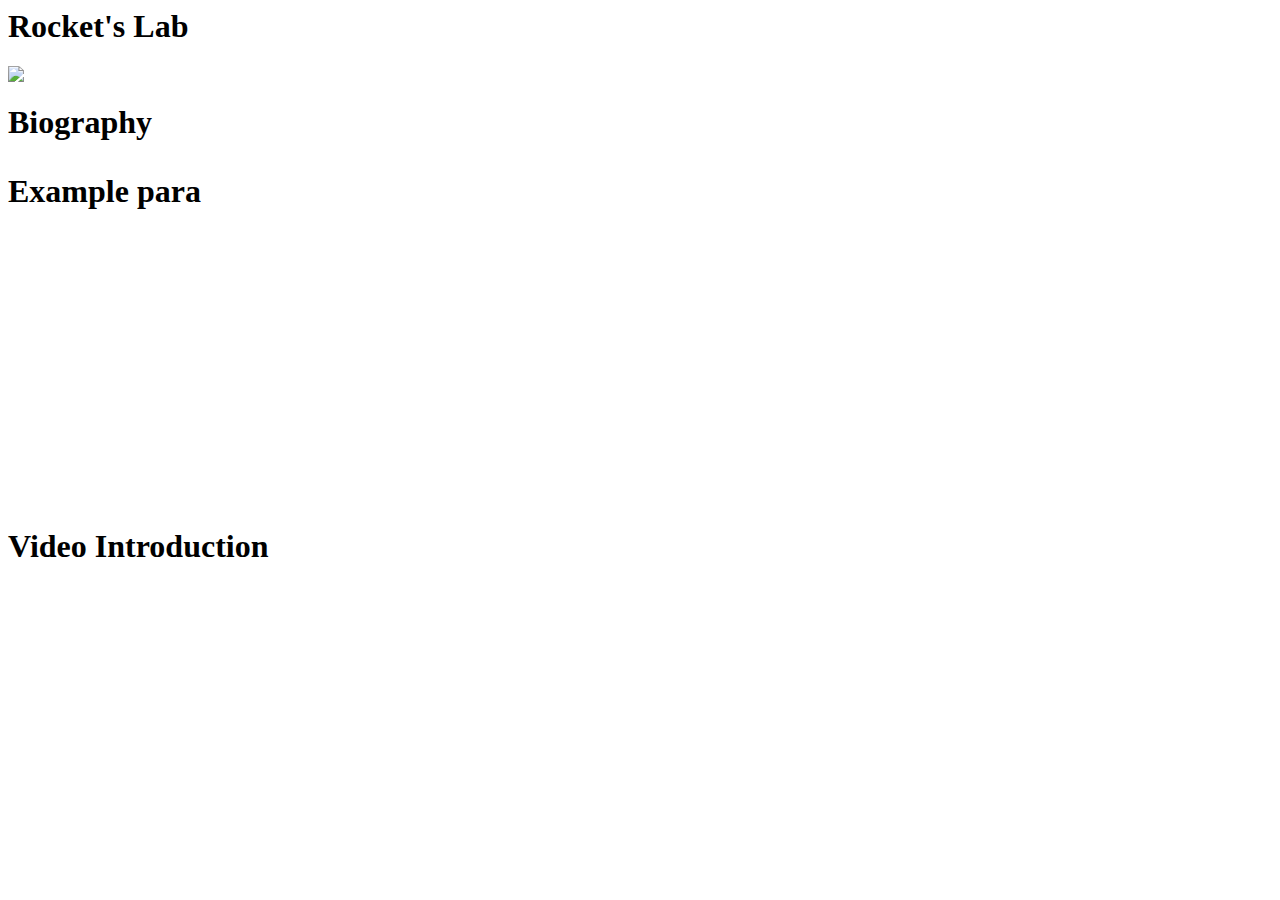
==== index.html @ 4761eb6d "Update index.html" ====
<html>
    
<head>   
    <title> Rocket's Lab </title>
</head>  
    
<body>   
    <h1>Rocket's Lab</h1>
    <img src="https://static.wikia.nocookie.net/deathbattlefanon/images/3/39/Excalibur_Render.png" target= "pic"  <br> 
    <h1>Biography</h>
    <p> Example para</p>
     <h1>Video Introduction</h>
    <iframe width="560" height="315" src="https://www.youtube.com/embed/pt4qkWORaRQ?si=K2SHFCsdoMhHltWD" title="YouTube video player" frameborder="0" allow="accelerometer; autoplay; clipboard-write; encrypted-media; gyroscope; picture-in-picture; web-share" allowfullscreen></iframe>
</body> 
    
</html>
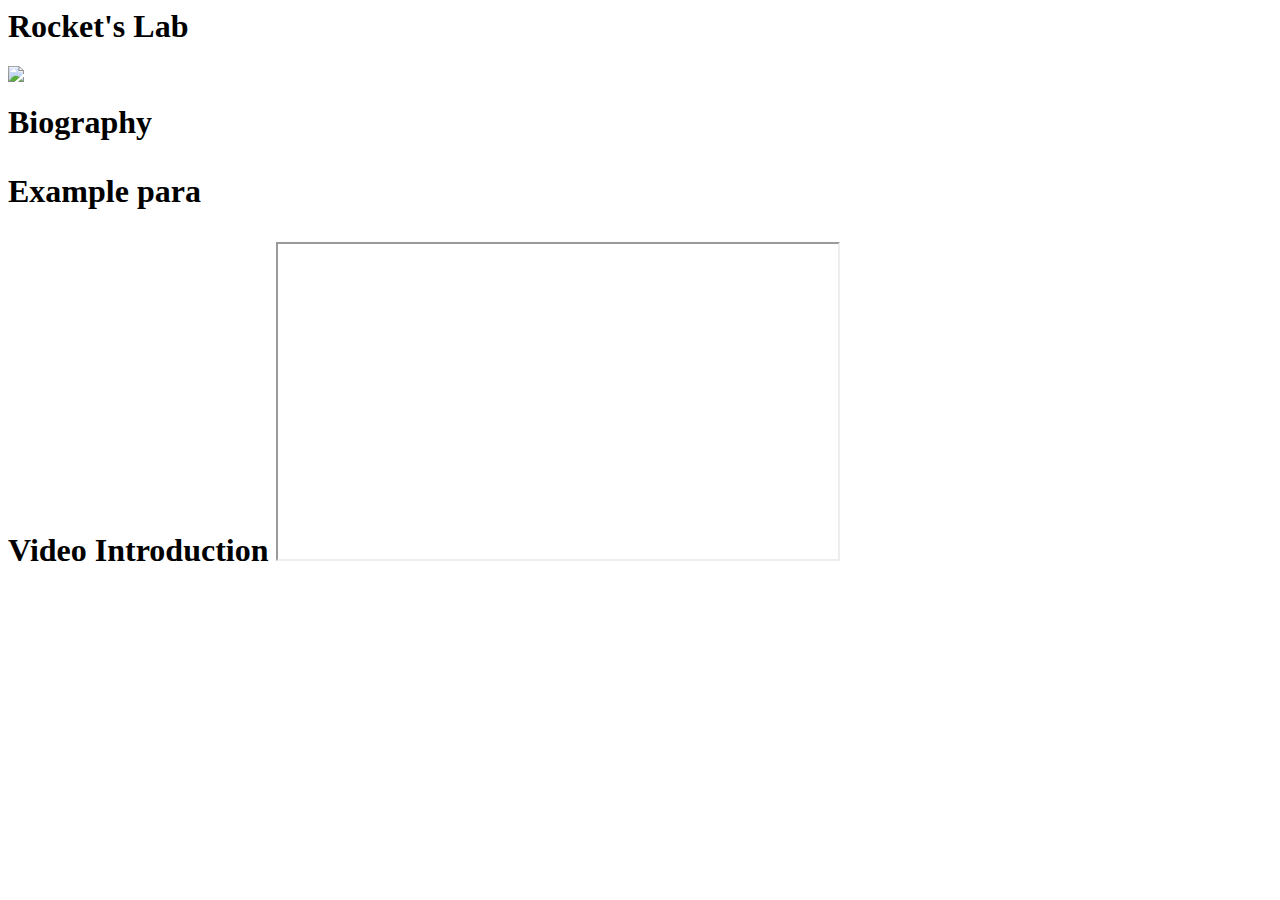
==== commit 091ec2cd: "Update index.html" ====
--- a/index.html
+++ b/index.html
@@ -10,7 +10,8 @@
     <h1>Biography</h>
     <p> Example para</p>
      <h1>Video Introduction</h>
-    <iframe width="560" height="315" src="https://www.youtube.com/embed/pt4qkWORaRQ?si=K2SHFCsdoMhHltWD" title="YouTube video player" frameborder="0" allow="accelerometer; autoplay; clipboard-write; encrypted-media; gyroscope; picture-in-picture; web-share" allowfullscreen></iframe>
+    <iframe width="560" height="315" 
+        src="https://www.youtube.com/embed/pt4qkWORaRQ?si=K2SHFCsdoMhHltWD"</iframe>
 </body> 
     
 </html>
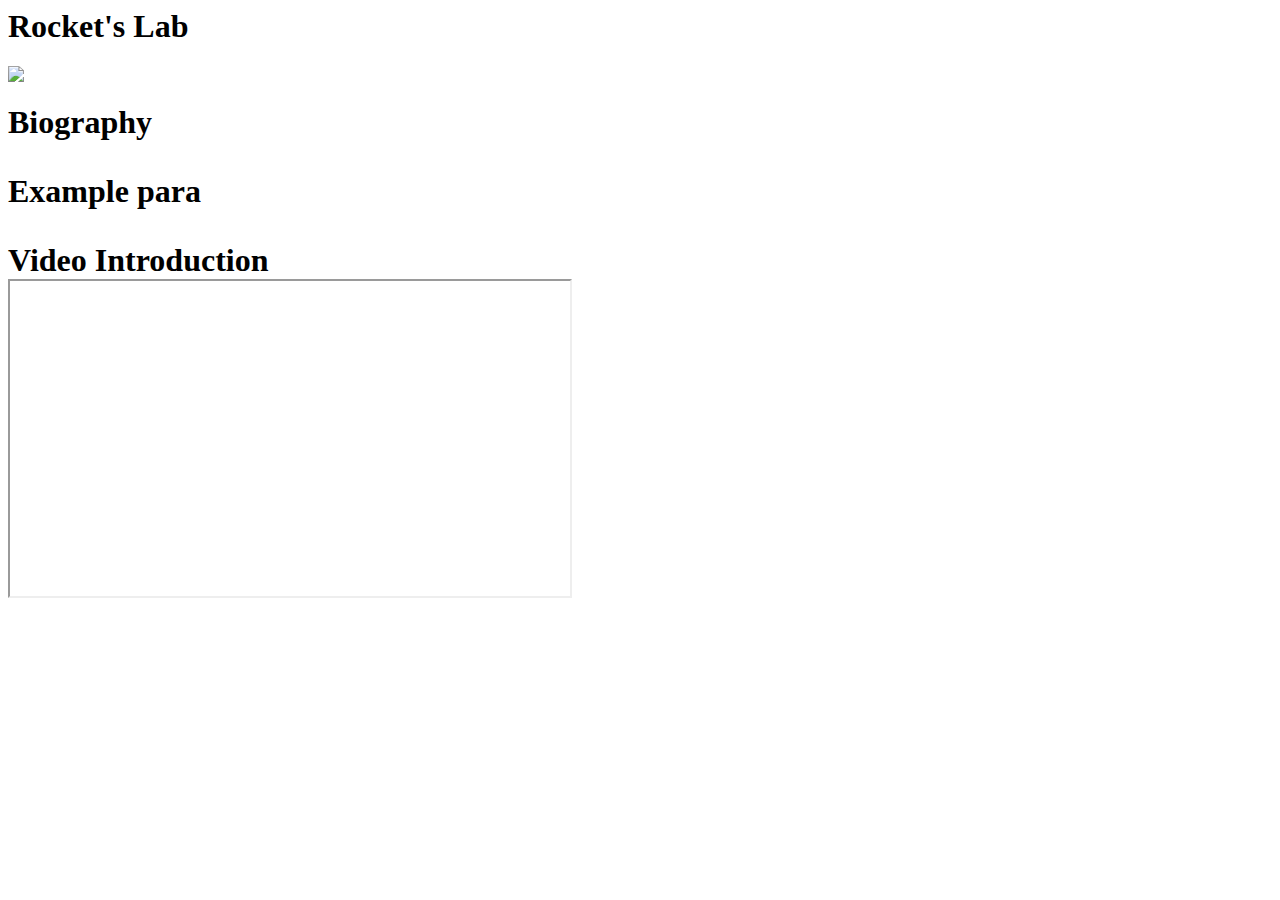
==== commit 8e5e338f: "Update index.html" ====
--- a/index.html
+++ b/index.html
@@ -10,8 +10,9 @@
     <h1>Biography</h>
     <p> Example para</p>
      <h1>Video Introduction</h>
+<br>
     <iframe width="560" height="315" 
-        src="https://www.youtube.com/embed/pt4qkWORaRQ?si=K2SHFCsdoMhHltWD"</iframe>
+        src="https://www.youtube.com/embed/pt4qkWORaRQ?si=K2SHFCsdoMhHltWD"></iframe>
 </body> 
     
 </html>
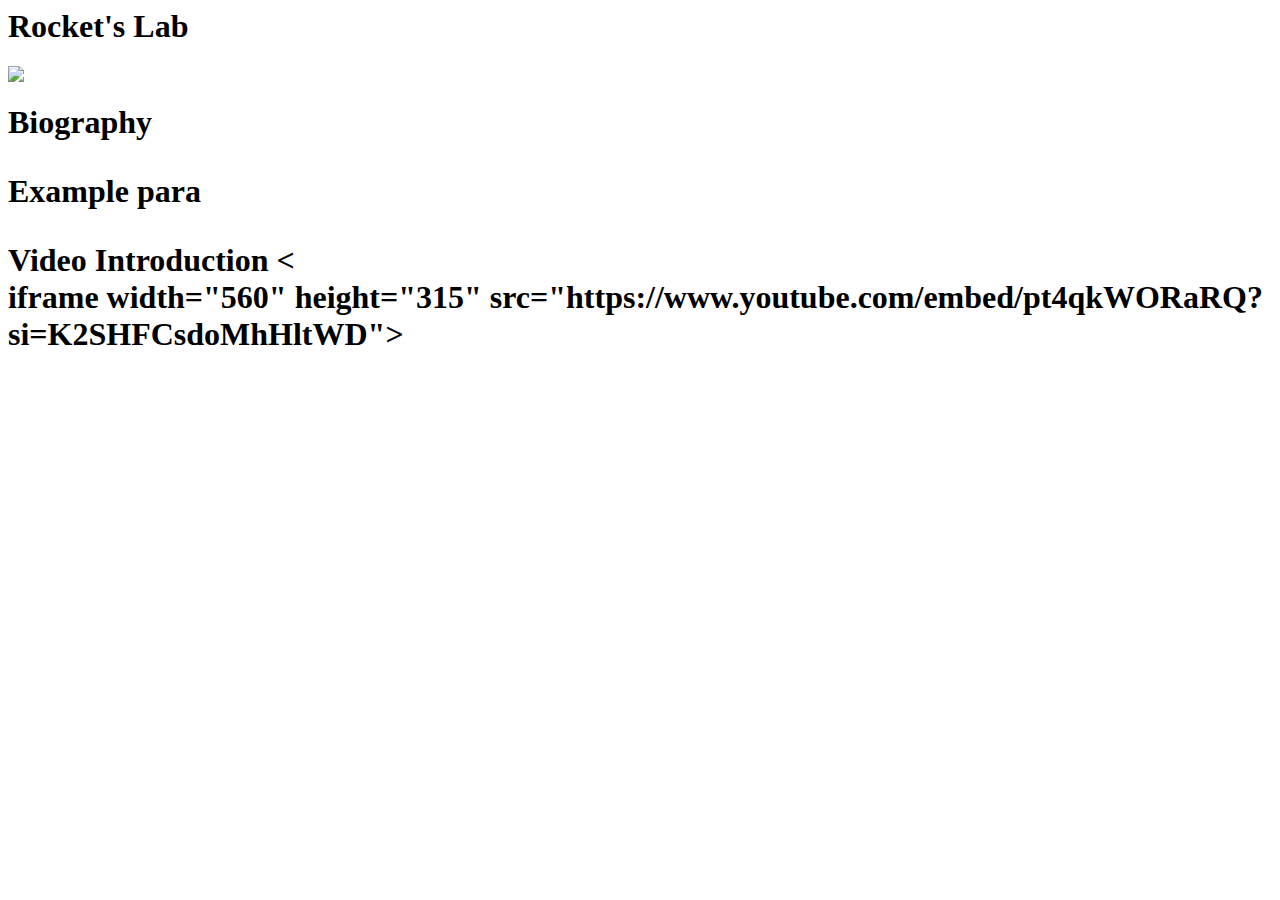
==== commit 8dd18f74: "Update index.html" ====
--- a/index.html
+++ b/index.html
@@ -10,8 +10,7 @@
     <h1>Biography</h>
     <p> Example para</p>
      <h1>Video Introduction</h>
-<br>
-    <iframe width="560" height="315" 
+    <<br>iframe width="560" height="315" 
         src="https://www.youtube.com/embed/pt4qkWORaRQ?si=K2SHFCsdoMhHltWD"></iframe>
 </body> 
     
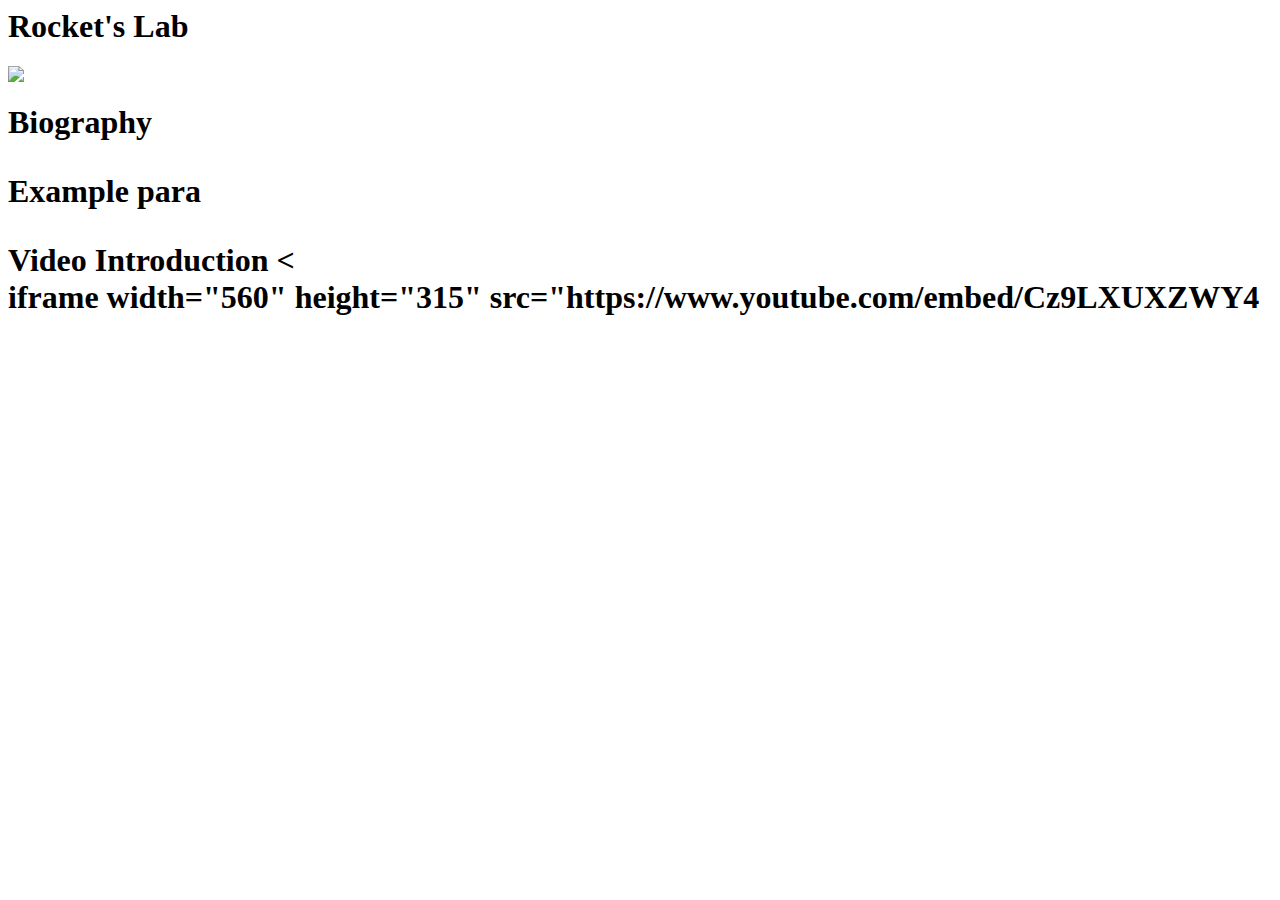
==== commit a6c97235: "Update index.html" ====
--- a/index.html
+++ b/index.html
@@ -10,8 +10,8 @@
     <h1>Biography</h>
     <p> Example para</p>
      <h1>Video Introduction</h>
-    <<br>iframe width="560" height="315" 
-        src="https://www.youtube.com/embed/pt4qkWORaRQ?si=K2SHFCsdoMhHltWD"></iframe>
+    <<br>iframe width="560" height="315"
+        src="https://www.youtube.com/embed/Cz9LXUXZWY4</iframe>
 </body> 
     
 </html>
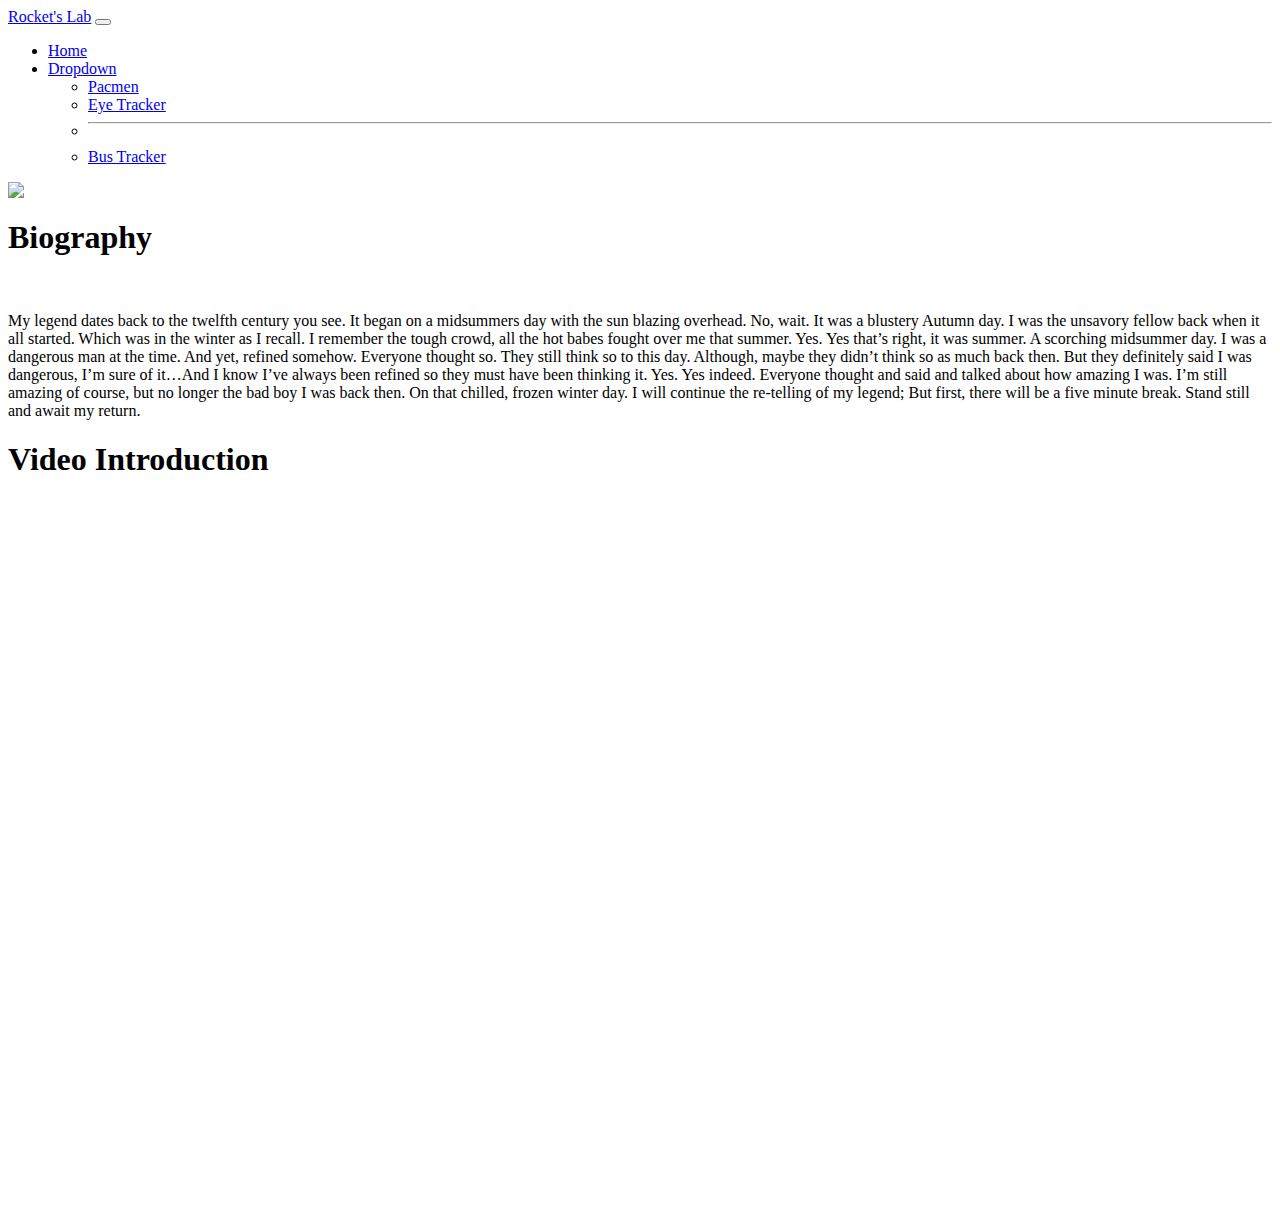
==== commit 69c65780: "Update index.html" ====
--- a/index.html
+++ b/index.html
@@ -1,17 +1,47 @@
 <html>
     
 <head>   
+    <link rel="stylesheet" href="Portfolio_CSS.css">
     <title> Rocket's Lab </title>
+    <link href="https://cdn.jsdelivr.net/npm/bootstrap@5.3.2/dist/css/bootstrap.min.css" rel="stylesheet" integrity="sha384-T3c6CoIi6uLrA9TneNEoa7RxnatzjcDSCmG1MXxSR1GAsXEV/Dwwykc2MPK8M2HN" crossorigin="anonymous">
 </head>  
     
 <body>   
-    <h1>Rocket's Lab</h1>
-    <img src="https://static.wikia.nocookie.net/deathbattlefanon/images/3/39/Excalibur_Render.png" target= "pic"  <br> 
-    <h1>Biography</h>
-    <p> Example para</p>
-     <h1>Video Introduction</h>
-    <<br>iframe width="560" height="315"
-        src="https://www.youtube.com/embed/Cz9LXUXZWY4</iframe>
+    <nav class="navbar navbar-expand-lg bg-body-tertiary">
+        <div class="container-fluid">
+          <a class="navbar-brand" href="#">Rocket's Lab</a>
+          <button class="navbar-toggler" type="button" data-bs-toggle="collapse" data-bs-target="#navbarSupportedContent" aria-controls="navbarSupportedContent" aria-expanded="false" aria-label="Toggle navigation">
+            <span class="navbar-toggler-icon"></span>
+          </button>
+          <div class="collapse navbar-collapse" id="navbarSupportedContent">
+            <ul class="navbar-nav me-auto mb-2 mb-lg-0">
+              <li class="nav-item">
+                <a class="nav-link active" aria-current="page" href="#">Home</a>
+                          <li class="nav-item dropdown">
+                <a class="nav-link dropdown-toggle" href="#" role="button" data-bs-toggle="dropdown" aria-expanded="false">
+                  Dropdown
+                </a>
+                <ul class="dropdown-menu">
+                  <li><a class="dropdown-item" href="#">Pacmen</a></li>
+                  <li><a class="dropdown-item" href="#">Eye Tracker</a></li>
+                  <li><hr class="dropdown-divider"></li>
+                  <li><a class="dropdown-item" href="#">Bus Tracker</a></li>
+                </ul>
+              </li>
+            </ul>
+          </div>
+        </div>
+      </nav>
+
+      <script src="https://cdn.jsdelivr.net/npm/bootstrap@5.3.2/dist/js/bootstrap.bundle.min.js" integrity="sha384-C6RzsynM9kWDrMNeT87bh95OGNyZPhcTNXj1NW7RuBCsyN/o0jlpcV8Qyq46cDfL" crossorigin="anonymous"></script>
+
+    <img src="https://static.wikia.nocookie.net/deathbattlefanon/images/3/39/Excalibur_Render.png" class="center">
+        <br>   
+    <h1>Biography</h1> 
+        <br>
+    <p> My legend dates back to the twelfth century you see. It began on a midsummers day with the sun blazing overhead. No, wait. It was a blustery Autumn day. I was the unsavory fellow back when it all started. Which was in the winter as I recall. I remember the tough crowd, all the hot babes fought over me that summer. Yes. Yes that’s right, it was summer. A scorching midsummer day. I was a dangerous man at the time. And yet, refined somehow. Everyone thought so. They still think so to this day. Although, maybe they didn’t think so as much back then. But they definitely said I was dangerous, I’m sure of it…And I know I’ve always been refined so they must have been thinking it. Yes. Yes indeed. Everyone thought and said and talked about how amazing I was. I’m still amazing of course, but no longer the bad boy I was back then. On that chilled, frozen winter day. I will continue the re-telling of my legend; But first, there will be a five minute break. Stand still and await my return. </p>
+    <h1>Video Introduction</h1>
+    <iframe width="1280" height="720" src="https://www.youtube.com/embed/Cz9LXUXZWY4?si=LBZMvLyrdEV8KaT8&amp;controls=0" title="YouTube video player" frameborder="0" allow="accelerometer; autoplay; clipboard-write; encrypted-media; gyroscope; picture-in-picture; web-share" allowfullscreen class="vidcenter"> </iframe>
 </body> 
     
 </html>
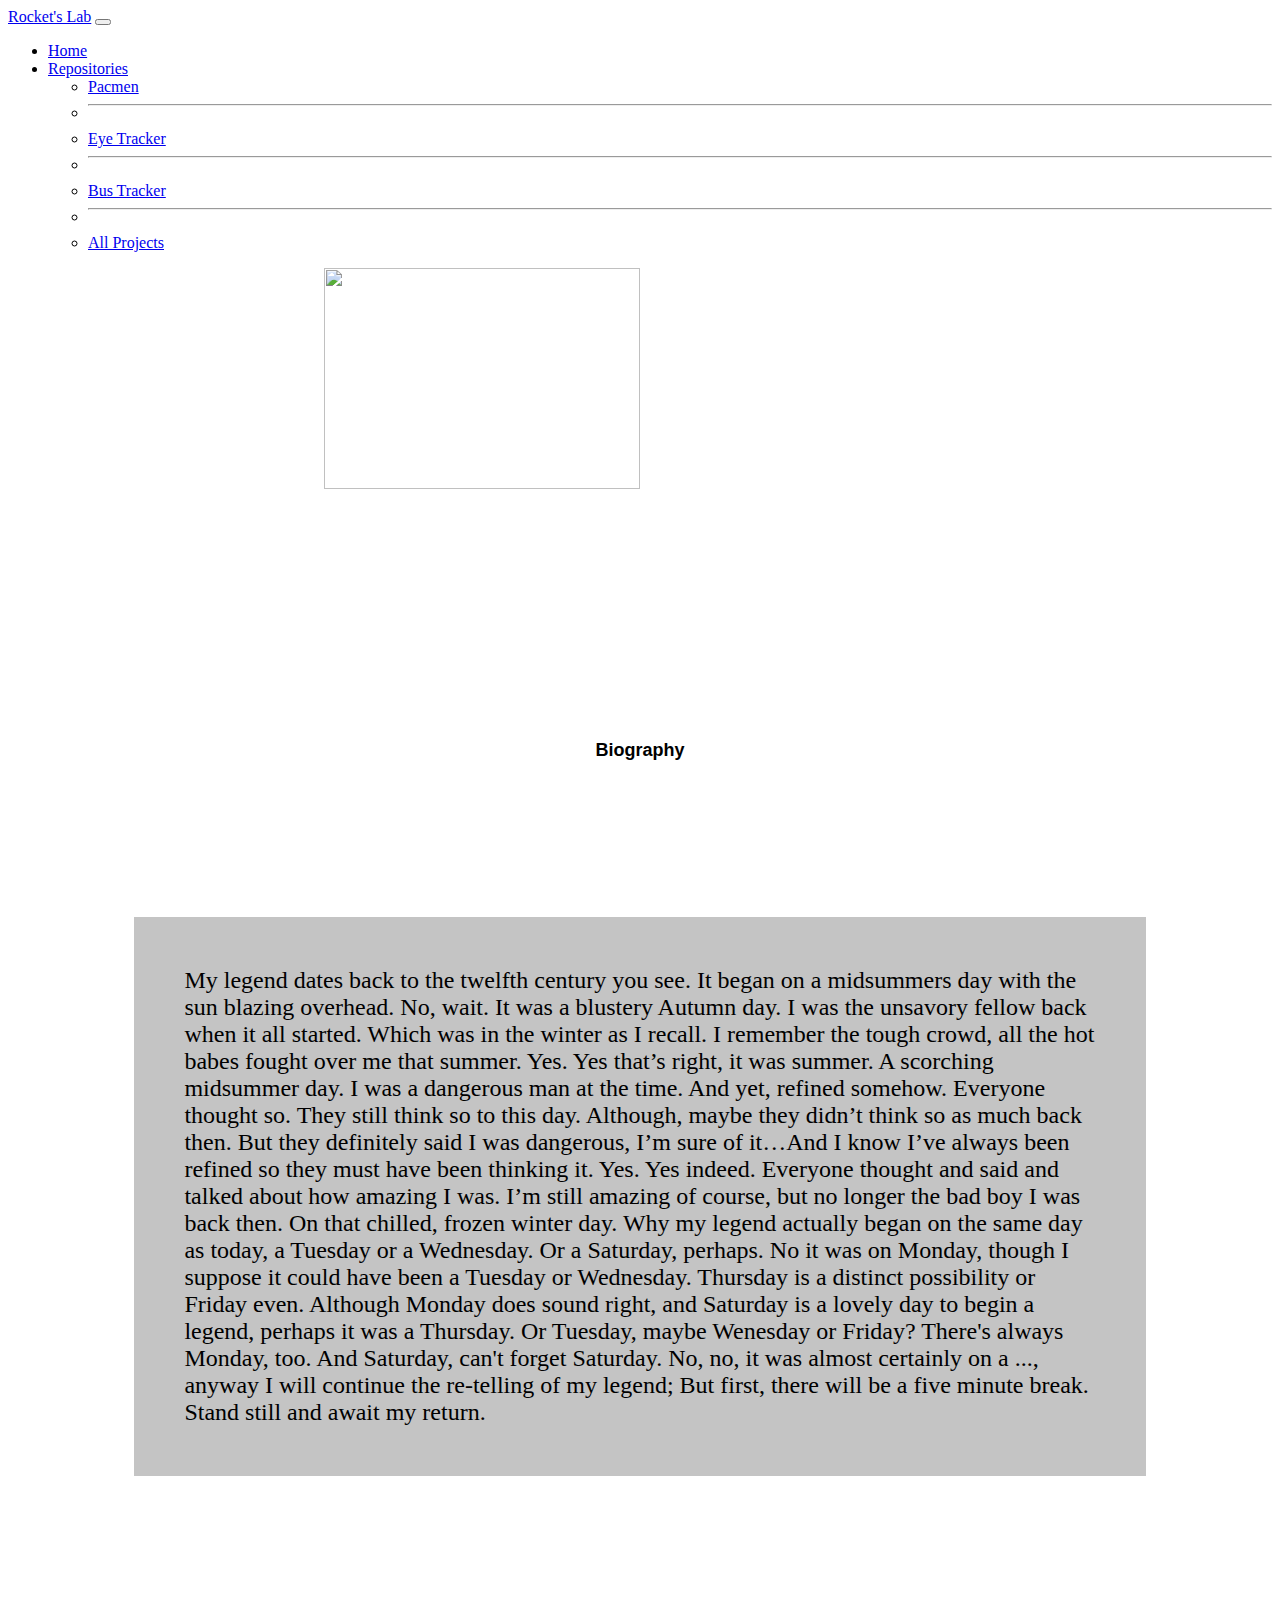
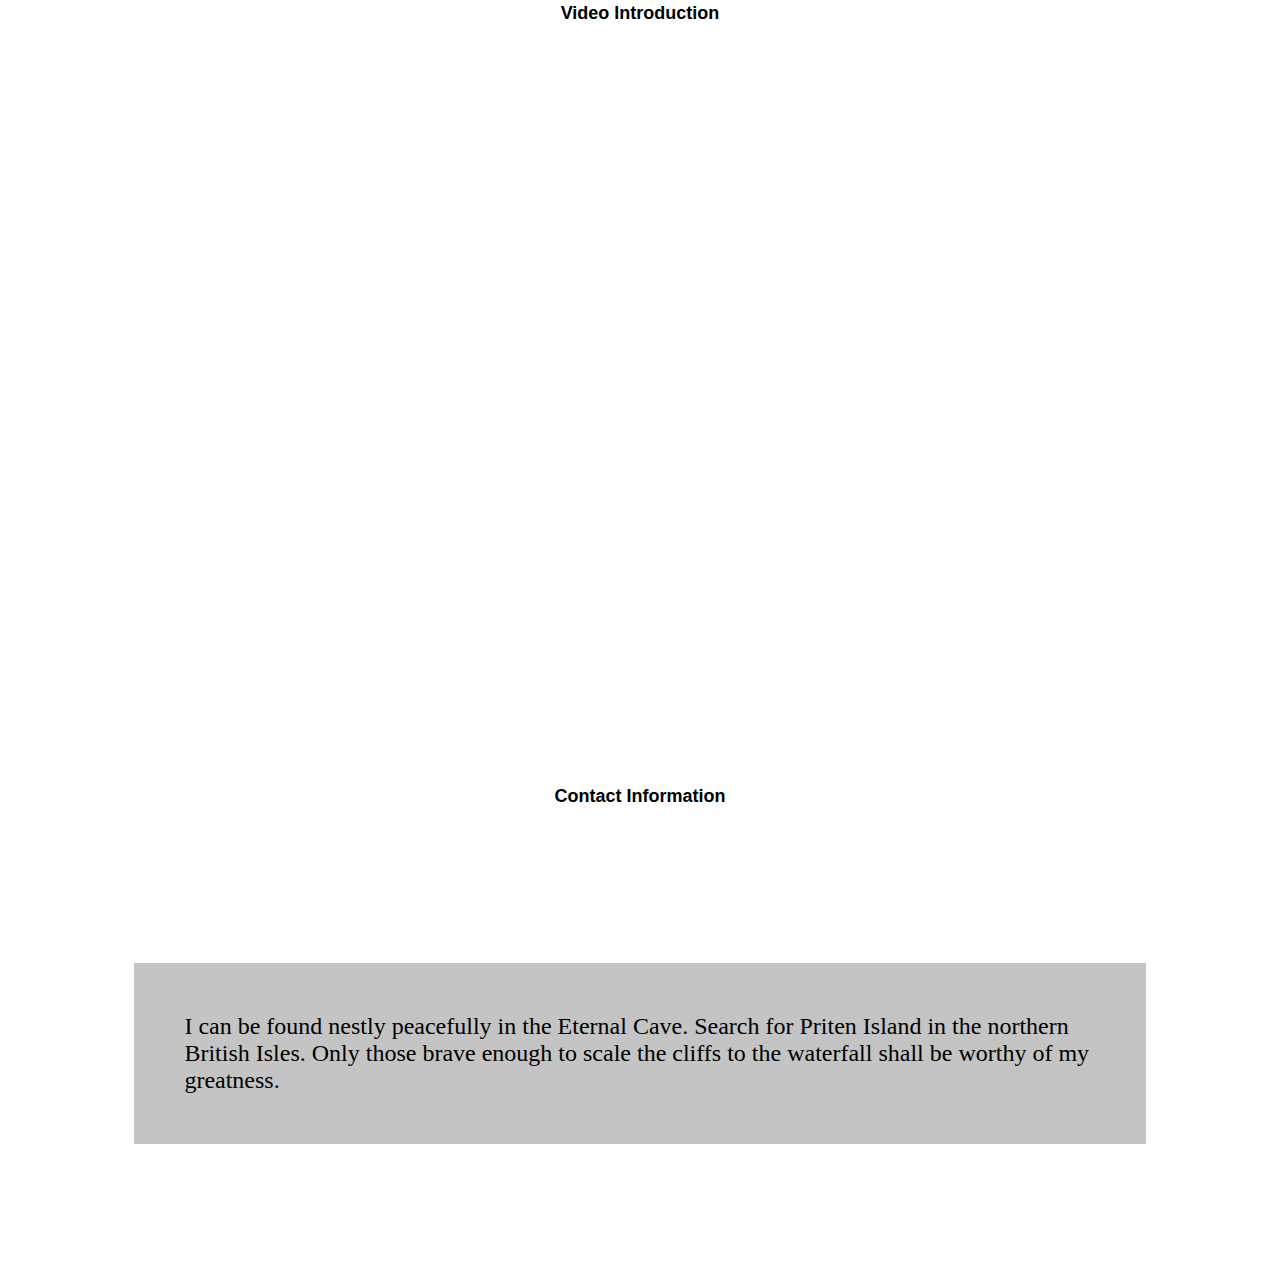
==== commit 3d5f40ba: "Update index.html" ====
--- a/index.html
+++ b/index.html
@@ -16,16 +16,16 @@
           <div class="collapse navbar-collapse" id="navbarSupportedContent">
             <ul class="navbar-nav me-auto mb-2 mb-lg-0">
               <li class="nav-item">
-                <a class="nav-link active" aria-current="page" href="#">Home</a>
+                <a class="nav-link active" aria-current="page" href="https://rocketmanuah.github.io/index.html">Home</a>
                           <li class="nav-item dropdown">
-                <a class="nav-link dropdown-toggle" href="#" role="button" data-bs-toggle="dropdown" aria-expanded="false">
-                  Dropdown
-                </a>
+                <a class="nav-link dropdown-toggle" href="#" role="button" data-bs-toggle="dropdown" aria-expanded="false"> Repositories</a>
                 <ul class="dropdown-menu">
-                  <li><a class="dropdown-item" href="#">Pacmen</a></li>
-                  <li><a class="dropdown-item" href="#">Eye Tracker</a></li>
+                  <li><a class="dropdown-item" href="https://github.com/RocketmanUAH/Pacmen">Pacmen</a></li>
                   <li><hr class="dropdown-divider"></li>
-                  <li><a class="dropdown-item" href="#">Bus Tracker</a></li>
+                  <li><a class="dropdown-item" href="https://github.com/RocketmanUAH/Eye-Tracker">Eye Tracker</a></li>
+                  <li><hr class="dropdown-divider"></li>
+                  <li><a class="dropdown-item" href="https://github.com/RocketmanUAH/Bus-Tracker">Bus Tracker</a></li><li><hr class="dropdown-divider"></li>
+                  <li><a class="dropdown-item" href="https://rocketmanuah.github.io/Projects.html">All Projects</a></li>
                 </ul>
               </li>
             </ul>
@@ -39,9 +39,14 @@
         <br>   
     <h1>Biography</h1> 
         <br>
-    <p> My legend dates back to the twelfth century you see. It began on a midsummers day with the sun blazing overhead. No, wait. It was a blustery Autumn day. I was the unsavory fellow back when it all started. Which was in the winter as I recall. I remember the tough crowd, all the hot babes fought over me that summer. Yes. Yes that’s right, it was summer. A scorching midsummer day. I was a dangerous man at the time. And yet, refined somehow. Everyone thought so. They still think so to this day. Although, maybe they didn’t think so as much back then. But they definitely said I was dangerous, I’m sure of it…And I know I’ve always been refined so they must have been thinking it. Yes. Yes indeed. Everyone thought and said and talked about how amazing I was. I’m still amazing of course, but no longer the bad boy I was back then. On that chilled, frozen winter day. I will continue the re-telling of my legend; But first, there will be a five minute break. Stand still and await my return. </p>
+    <p> My legend dates back to the twelfth century you see. It began on a midsummers day with the sun blazing overhead. No, wait. It was a blustery Autumn day. I was the unsavory fellow back when it all started. Which was in the winter as I recall. I remember the tough crowd, all the hot babes fought over me that summer. Yes. Yes that’s right, it was summer. A scorching midsummer day. I was a dangerous man at the time. And yet, refined somehow. Everyone thought so. They still think so to this day. Although, maybe they didn’t think so as much back then. But they definitely said I was dangerous, I’m sure of it…And I know I’ve always been refined so they must have been thinking it. Yes. Yes indeed. Everyone thought and said and talked about how amazing I was. I’m still amazing of course, but no longer the bad boy I was back then. On that chilled, frozen winter day. Why my legend actually began on the same day as today, a Tuesday or a Wednesday. Or a Saturday, perhaps. No it was on Monday, though I suppose it could have been a Tuesday or Wednesday. Thursday is a distinct possibility or Friday even. Although Monday does sound right, and Saturday is a lovely day to begin a legend, perhaps it was a Thursday. Or Tuesday, maybe Wenesday or Friday? There's always Monday, too. And Saturday, can't forget Saturday. No, no, it was almost certainly on a ..., anyway I will continue the re-telling of my legend; But first, there will be a five minute break. Stand still and await my return. </p>
     <h1>Video Introduction</h1>
+        <br>
     <iframe width="1280" height="720" src="https://www.youtube.com/embed/Cz9LXUXZWY4?si=LBZMvLyrdEV8KaT8&amp;controls=0" title="YouTube video player" frameborder="0" allow="accelerometer; autoplay; clipboard-write; encrypted-media; gyroscope; picture-in-picture; web-share" allowfullscreen class="vidcenter"> </iframe>
+
+    <h1>Contact Information</h1> 
+        <br>
+    <p> I can be found nestly peacefully in the Eternal Cave. Search for Priten Island in the northern British Isles. Only those brave enough to scale the cliffs to the waterfall shall be worthy of my greatness. </p>
 </body> 
     
 </html>
--- a/Portfolio_CSS.css
+++ b/Portfolio_CSS.css
@@ -0,0 +1,24 @@
+h1 {
+    text-align: center;
+    font-size: large;
+    font-family: 'Lucida Sans Unicode', sans-serif;
+  }
+
+p {
+    font-size: x-large;
+    padding: 50px;
+    margin: 10%;
+    font-family: cursive;
+    background-color: rgba(190, 190, 190, 0.902);
+}  
+.center{
+    display: block;
+    margin-left: auto;
+    margin-right: auto;
+    width: 50%;
+  }
+  .vidcenter{
+    display: block;
+    margin-left: auto;
+    margin-right: auto;
+  }